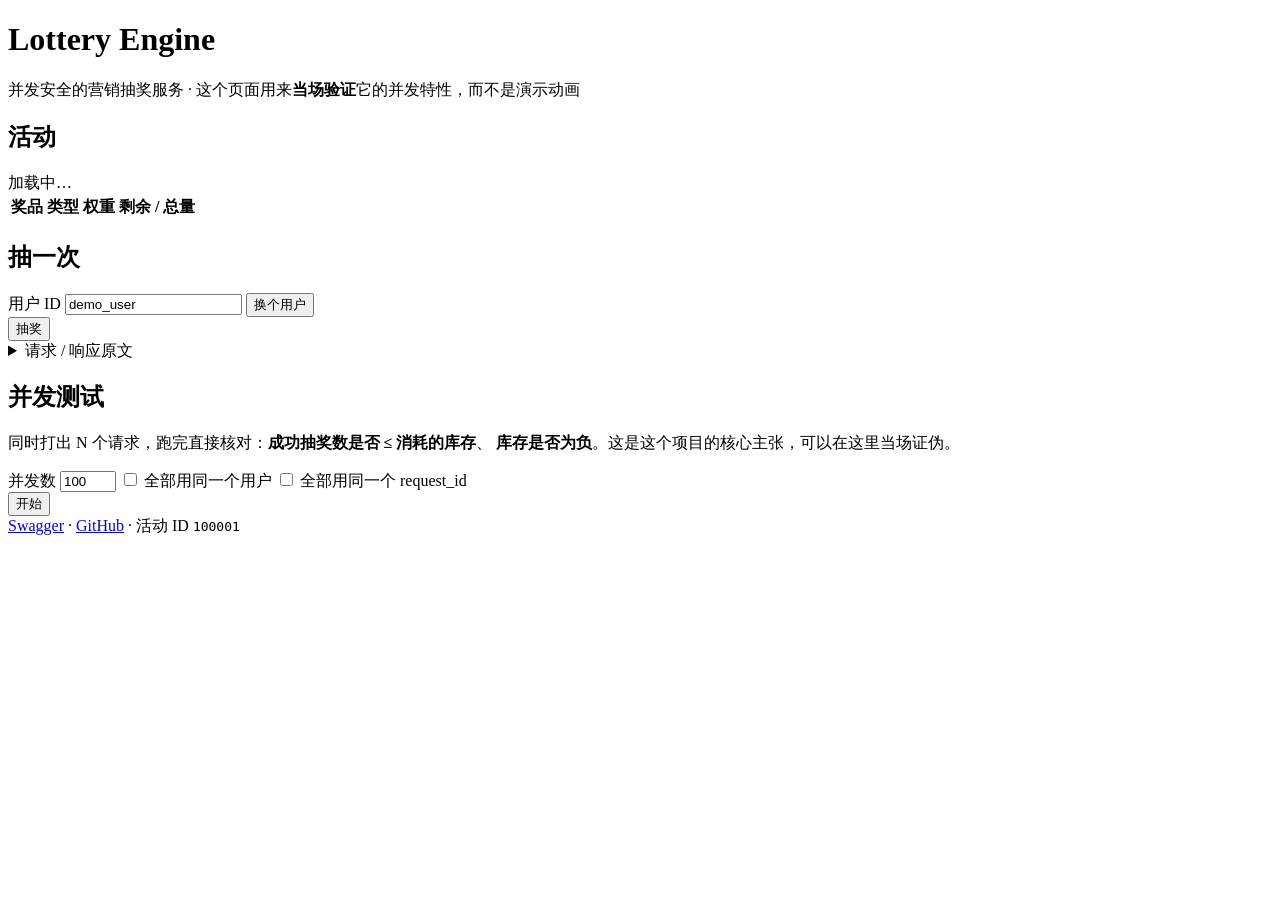
==== app/static/index.html @ 090beca8 "feat: 加一个面向用户的演示页 Swagger 是开发者工具，项目此前没有任何能直接给人看的界面。  实现   静态 HTML + CSS + 原生 JS，由 FastAPI 托管在 /，不引入前" ====
<!DOCTYPE html>
<html lang="zh-CN">
<head>
<meta charset="utf-8">
<meta name="viewport" content="width=device-width, initial-scale=1">
<title>Lottery Engine · 演示</title>
<link rel="stylesheet" href="/static/style.css">
</head>
<body>
<header>
  <h1>Lottery Engine</h1>
  <p class="sub">并发安全的营销抽奖服务 · 这个页面用来<strong>当场验证</strong>它的并发特性，而不是演示动画</p>
</header>

<main>
  <section class="panel" id="activity-panel">
    <h2>活动</h2>
    <div id="activity-info" class="muted">加载中…</div>
    <table id="award-table">
      <thead><tr><th>奖品</th><th>类型</th><th>权重</th><th>剩余 / 总量</th></tr></thead>
      <tbody></tbody>
    </table>
  </section>

  <section class="panel">
    <h2>抽一次</h2>
    <div class="row">
      <label>用户 ID</label>
      <input id="user-id" value="demo_user">
      <button id="new-user" class="ghost" title="换一个随机用户，绕开限流和每日配额">换个用户</button>
    </div>
    <button id="draw-btn" class="primary">抽奖</button>
    <div id="draw-result" class="result"></div>
    <details class="raw">
      <summary>请求 / 响应原文</summary>
      <pre id="draw-raw"></pre>
    </details>
  </section>

  <section class="panel">
    <h2>并发测试</h2>
    <p class="muted">
      同时打出 N 个请求，跑完直接核对：<strong>成功抽奖数是否 ≤ 消耗的库存</strong>、
      <strong>库存是否为负</strong>。这是这个项目的核心主张，可以在这里当场证伪。
    </p>
    <div class="row">
      <label>并发数</label>
      <input id="burst-n" type="number" value="100" min="1" max="500">
      <label class="cb"><input type="checkbox" id="burst-same-user"> 全部用同一个用户</label>
      <label class="cb"><input type="checkbox" id="burst-same-req"> 全部用同一个 request_id</label>
    </div>
    <button id="burst-btn" class="primary">开始</button>
    <div id="burst-result"></div>
  </section>
</main>

<footer>
  <a href="/docs">Swagger</a> ·
  <a href="https://github.com/dominictpl11/lottery-engine">GitHub</a> ·
  <span class="muted">活动 ID <code id="aid-label">100001</code></span>
</footer>

<script src="/static/app.js"></script>
</body>
</html>
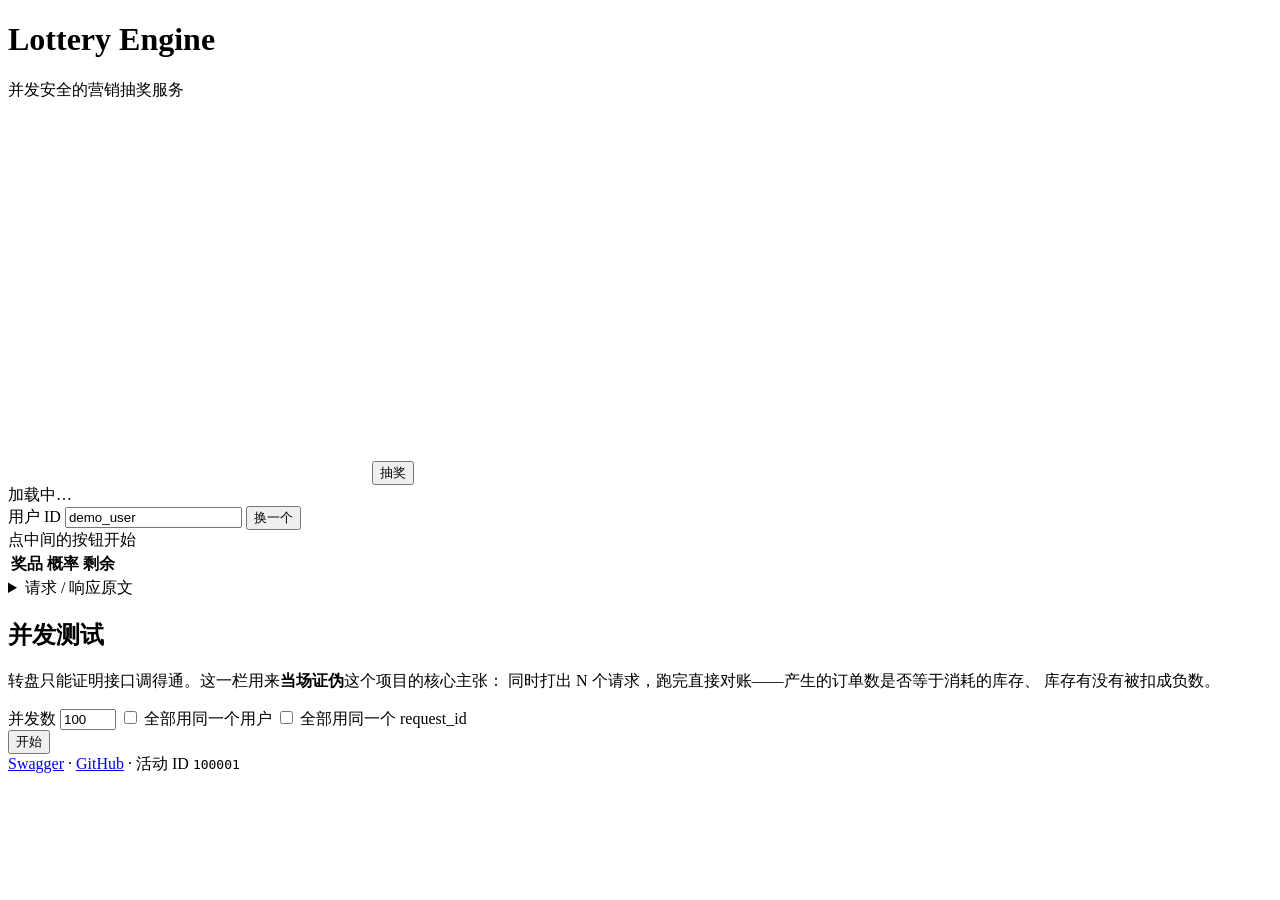
==== commit 519a0d2a: "feat: 演示页加入转盘 工程验证面板是给开发者和面试官看的，转盘才是给用户看的——真正面向用户的 抽奖产品，转盘就是主界面。两者用途不同，都保留。  实现   Canvas 2D 绘制，扇区面积按" ====
--- a/app/static/index.html
+++ b/app/static/index.html
@@ -9,39 +9,48 @@
 <body>
 <header>
   <h1>Lottery Engine</h1>
-  <p class="sub">并发安全的营销抽奖服务 · 这个页面用来<strong>当场验证</strong>它的并发特性，而不是演示动画</p>
+  <p class="sub">并发安全的营销抽奖服务</p>
 </header>
 
 <main>
-  <section class="panel" id="activity-panel">
-    <h2>活动</h2>
-    <div id="activity-info" class="muted">加载中…</div>
-    <table id="award-table">
-      <thead><tr><th>奖品</th><th>类型</th><th>权重</th><th>剩余 / 总量</th></tr></thead>
-      <tbody></tbody>
-    </table>
-  </section>
+  <section class="panel hero">
+    <div class="wheel-wrap">
+      <div class="pointer"></div>
+      <canvas id="wheel" width="360" height="360"></canvas>
+      <button id="spin-btn" class="spin">抽奖</button>
+    </div>
 
-  <section class="panel">
-    <h2>抽一次</h2>
-    <div class="row">
-      <label>用户 ID</label>
-      <input id="user-id" value="demo_user">
-      <button id="new-user" class="ghost" title="换一个随机用户，绕开限流和每日配额">换个用户</button>
+    <div class="hero-side">
+      <div id="activity-info" class="muted">加载中…</div>
+
+      <div class="row">
+        <label>用户 ID</label>
+        <input id="user-id" value="demo_user">
+        <button id="new-user" class="ghost" title="换一个随机用户，绕开限流和每日配额">换一个</button>
+      </div>
+
+      <div id="draw-result" class="result">
+        <span class="muted">点中间的按钮开始</span>
+      </div>
+
+      <table id="award-table">
+        <thead><tr><th>奖品</th><th>概率</th><th>剩余</th></tr></thead>
+        <tbody></tbody>
+      </table>
+
+      <details class="raw">
+        <summary>请求 / 响应原文</summary>
+        <pre id="draw-raw"></pre>
+      </details>
     </div>
-    <button id="draw-btn" class="primary">抽奖</button>
-    <div id="draw-result" class="result"></div>
-    <details class="raw">
-      <summary>请求 / 响应原文</summary>
-      <pre id="draw-raw"></pre>
-    </details>
   </section>
 
   <section class="panel">
     <h2>并发测试</h2>
     <p class="muted">
-      同时打出 N 个请求，跑完直接核对：<strong>成功抽奖数是否 ≤ 消耗的库存</strong>、
-      <strong>库存是否为负</strong>。这是这个项目的核心主张，可以在这里当场证伪。
+      转盘只能证明接口调得通。这一栏用来<strong>当场证伪</strong>这个项目的核心主张：
+      同时打出 N 个请求，跑完直接对账——产生的订单数是否等于消耗的库存、
+      库存有没有被扣成负数。
     </p>
     <div class="row">
       <label>并发数</label>
@@ -57,7 +66,7 @@
 <footer>
   <a href="/docs">Swagger</a> ·
   <a href="https://github.com/dominictpl11/lottery-engine">GitHub</a> ·
-  <span class="muted">活动 ID <code id="aid-label">100001</code></span>
+  <span class="muted">活动 ID <code>100001</code></span>
 </footer>
 
 <script src="/static/app.js"></script>
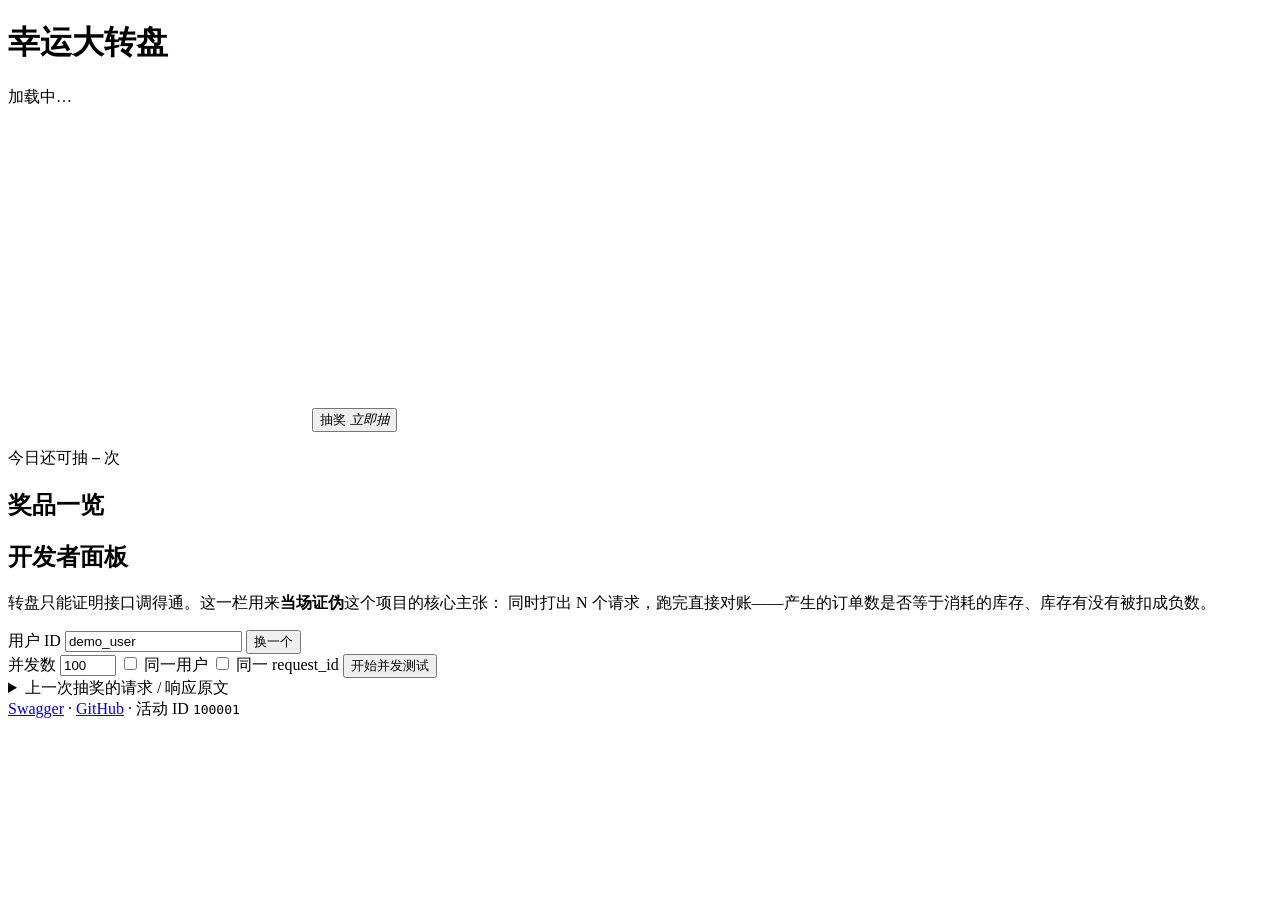
==== commit 2e86f047: "feat: 演示页视觉重做为消费级抽奖活动页 第一版是深色开发者审美，不像真实产品。重做成国内营销活动的通用视觉语言： 红金渐变背景、金边灯珠转盘、红金交替扇区、圆角奖品卡、中奖弹窗、滚动播报、 今日" ====
--- a/app/static/index.html
+++ b/app/static/index.html
@@ -3,71 +3,77 @@
 <head>
 <meta charset="utf-8">
 <meta name="viewport" content="width=device-width, initial-scale=1">
-<title>Lottery Engine · 演示</title>
+<title>春节抽奖 · Lottery Engine</title>
 <link rel="stylesheet" href="/static/style.css">
 </head>
 <body>
+
 <header>
-  <h1>Lottery Engine</h1>
-  <p class="sub">并发安全的营销抽奖服务</p>
+  <h1 id="activity-name">幸运大转盘</h1>
+  <p class="sub" id="activity-sub">加载中…</p>
+  <div class="marquee"><div class="marquee-track" id="marquee"></div></div>
 </header>
 
 <main>
-  <section class="panel hero">
-    <div class="wheel-wrap">
+  <div class="stage">
+    <div class="wheel-frame">
+      <div class="lights" id="lights"></div>
       <div class="pointer"></div>
-      <canvas id="wheel" width="360" height="360"></canvas>
-      <button id="spin-btn" class="spin">抽奖</button>
+      <canvas id="wheel" width="300" height="300"></canvas>
+      <button id="spin-btn" class="spin">
+        <span>抽奖</span>
+        <em id="spin-note">立即抽</em>
+      </button>
     </div>
+    <p class="hint" id="stage-hint">今日还可抽 <b id="left-count">–</b> 次</p>
+  </div>
 
-    <div class="hero-side">
-      <div id="activity-info" class="muted">加载中…</div>
-
-      <div class="row">
-        <label>用户 ID</label>
-        <input id="user-id" value="demo_user">
-        <button id="new-user" class="ghost" title="换一个随机用户，绕开限流和每日配额">换一个</button>
-      </div>
-
-      <div id="draw-result" class="result">
-        <span class="muted">点中间的按钮开始</span>
-      </div>
-
-      <table id="award-table">
-        <thead><tr><th>奖品</th><th>概率</th><th>剩余</th></tr></thead>
-        <tbody></tbody>
-      </table>
-
-      <details class="raw">
-        <summary>请求 / 响应原文</summary>
-        <pre id="draw-raw"></pre>
-      </details>
-    </div>
+  <section class="card">
+    <h2>奖品一览</h2>
+    <div class="prizes" id="prizes"></div>
   </section>
 
-  <section class="panel">
-    <h2>并发测试</h2>
+  <section class="card">
+    <h2>开发者面板</h2>
     <p class="muted">
       转盘只能证明接口调得通。这一栏用来<strong>当场证伪</strong>这个项目的核心主张：
-      同时打出 N 个请求，跑完直接对账——产生的订单数是否等于消耗的库存、
-      库存有没有被扣成负数。
+      同时打出 N 个请求，跑完直接对账——产生的订单数是否等于消耗的库存、库存有没有被扣成负数。
     </p>
+    <div class="row">
+      <label>用户 ID</label>
+      <input id="user-id" value="demo_user">
+      <button id="new-user" class="ghost" title="换一个随机用户，绕开限流和每日配额">换一个</button>
+    </div>
     <div class="row">
       <label>并发数</label>
       <input id="burst-n" type="number" value="100" min="1" max="500">
-      <label class="cb"><input type="checkbox" id="burst-same-user"> 全部用同一个用户</label>
-      <label class="cb"><input type="checkbox" id="burst-same-req"> 全部用同一个 request_id</label>
+      <label class="cb"><input type="checkbox" id="burst-same-user"> 同一用户</label>
+      <label class="cb"><input type="checkbox" id="burst-same-req"> 同一 request_id</label>
+      <button id="burst-btn" class="primary">开始并发测试</button>
     </div>
-    <button id="burst-btn" class="primary">开始</button>
     <div id="burst-result"></div>
+    <details class="raw">
+      <summary>上一次抽奖的请求 / 响应原文</summary>
+      <pre id="draw-raw">（还没抽过）</pre>
+    </details>
   </section>
 </main>
 
 <footer>
   <a href="/docs">Swagger</a> ·
   <a href="https://github.com/dominictpl11/lottery-engine">GitHub</a> ·
-  <span class="muted">活动 ID <code>100001</code></span>
+  活动 ID <code>100001</code>
 </footer>
+
+<div class="modal" id="modal" hidden>
+  <div class="modal-card" id="modal-card">
+    <div class="icon" id="modal-icon">🎉</div>
+    <h3 id="modal-title">恭喜获得</h3>
+    <div class="prize-name" id="modal-prize"></div>
+    <div class="note" id="modal-note"></div>
+    <button id="modal-close">开心收下</button>
+  </div>
+</div>
 
 <script src="/static/app.js"></script>
 </body>
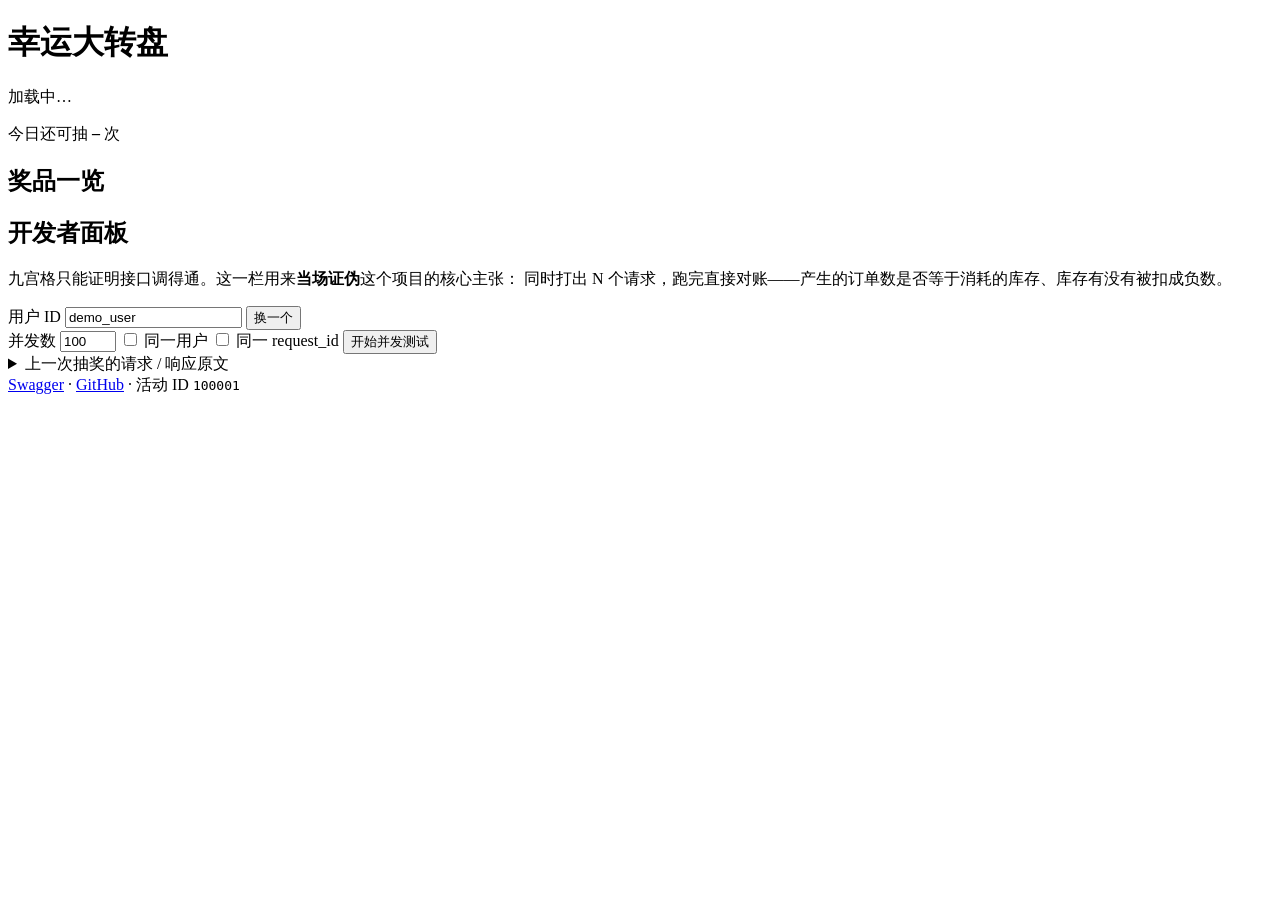
==== commit ee9f9c79: "feat: 抽奖界面从转盘改为九宫格，格子数视觉平均 PDD 那种 3x3 九宫格：点击后高亮在外圈 8 格之间跳动，缓出停在中奖格。  关键约束：格子数必须视觉平均，不能按权重分配   我第一反应是" ====
--- a/app/static/index.html
+++ b/app/static/index.html
@@ -16,14 +16,9 @@
 
 <main>
   <div class="stage">
-    <div class="wheel-frame">
+    <div class="grid-frame">
       <div class="lights" id="lights"></div>
-      <div class="pointer"></div>
-      <canvas id="wheel" width="300" height="300"></canvas>
-      <button id="spin-btn" class="spin">
-        <span>抽奖</span>
-        <em id="spin-note">立即抽</em>
-      </button>
+      <div class="grid" id="grid"></div>
     </div>
     <p class="hint" id="stage-hint">今日还可抽 <b id="left-count">–</b> 次</p>
   </div>
@@ -36,7 +31,7 @@
   <section class="card">
     <h2>开发者面板</h2>
     <p class="muted">
-      转盘只能证明接口调得通。这一栏用来<strong>当场证伪</strong>这个项目的核心主张：
+      九宫格只能证明接口调得通。这一栏用来<strong>当场证伪</strong>这个项目的核心主张：
       同时打出 N 个请求，跑完直接对账——产生的订单数是否等于消耗的库存、库存有没有被扣成负数。
     </p>
     <div class="row">
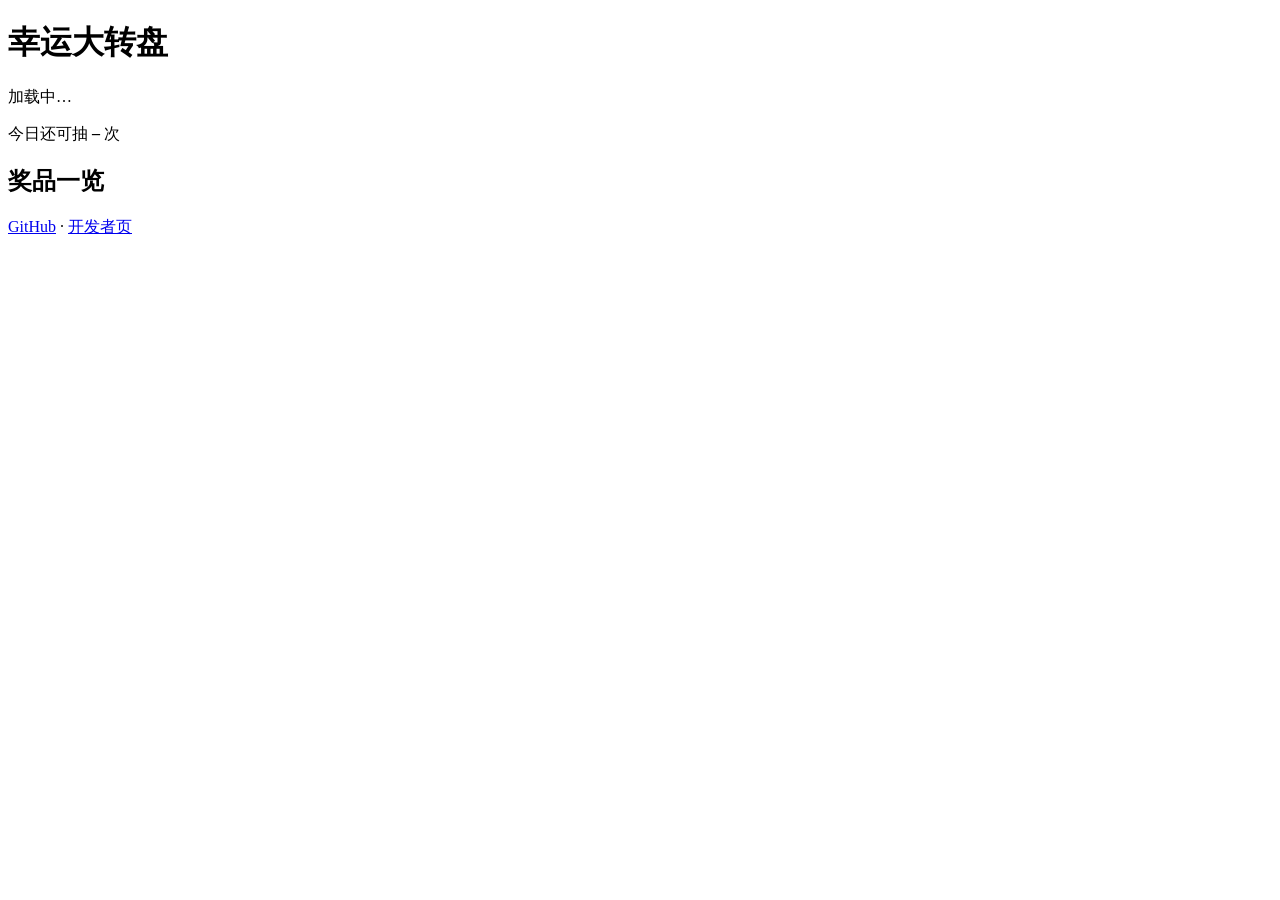
==== commit 90c9ee39: "feat: 拆成用户页与开发者页，用户页不再暴露中奖概率 原本抽奖界面和开发者面板挤在同一页，奖品卡上还挂着概率角标——这和"九宫格刻意 做成平均格子数"自相矛盾：一边藏概率，一边把它印在下面。  /" ====
--- a/app/static/index.html
+++ b/app/static/index.html
@@ -28,36 +28,11 @@
     <div class="prizes" id="prizes"></div>
   </section>
 
-  <section class="card">
-    <h2>开发者面板</h2>
-    <p class="muted">
-      九宫格只能证明接口调得通。这一栏用来<strong>当场证伪</strong>这个项目的核心主张：
-      同时打出 N 个请求，跑完直接对账——产生的订单数是否等于消耗的库存、库存有没有被扣成负数。
-    </p>
-    <div class="row">
-      <label>用户 ID</label>
-      <input id="user-id" value="demo_user">
-      <button id="new-user" class="ghost" title="换一个随机用户，绕开限流和每日配额">换一个</button>
-    </div>
-    <div class="row">
-      <label>并发数</label>
-      <input id="burst-n" type="number" value="100" min="1" max="500">
-      <label class="cb"><input type="checkbox" id="burst-same-user"> 同一用户</label>
-      <label class="cb"><input type="checkbox" id="burst-same-req"> 同一 request_id</label>
-      <button id="burst-btn" class="primary">开始并发测试</button>
-    </div>
-    <div id="burst-result"></div>
-    <details class="raw">
-      <summary>上一次抽奖的请求 / 响应原文</summary>
-      <pre id="draw-raw">（还没抽过）</pre>
-    </details>
-  </section>
 </main>
 
 <footer>
-  <a href="/docs">Swagger</a> ·
   <a href="https://github.com/dominictpl11/lottery-engine">GitHub</a> ·
-  活动 ID <code>100001</code>
+  <a href="/dev">开发者页</a>
 </footer>
 
 <div class="modal" id="modal" hidden>
@@ -70,6 +45,7 @@
   </div>
 </div>
 
+<script src="/static/common.js"></script>
 <script src="/static/app.js"></script>
 </body>
 </html>
